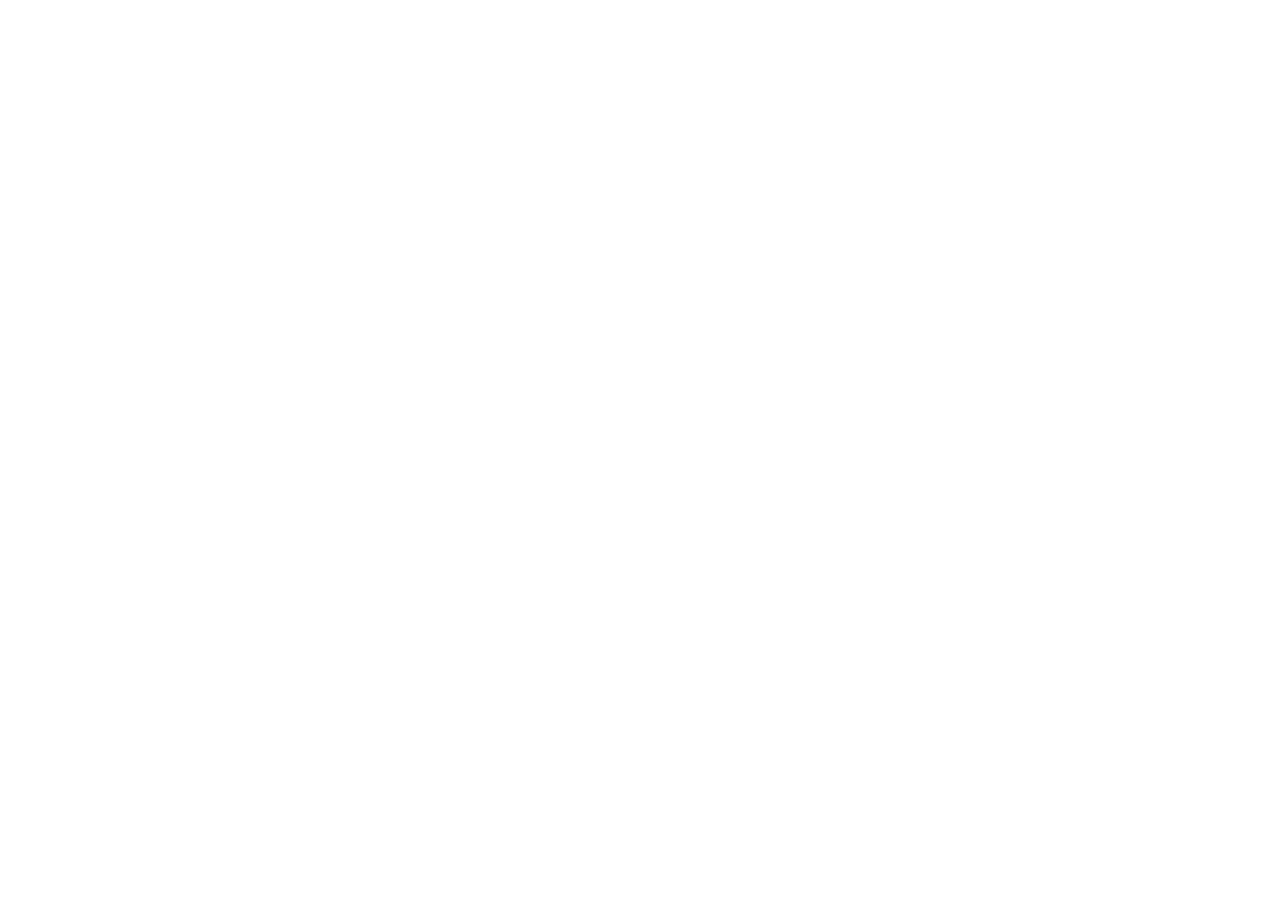
==== confirmoffer.html @ e70ce1e2 "Initial Project" ====
<!DOCTYPE html>
<html lang="en">
<head>
    <meta charset="UTF-8">
    <meta name="viewport" content="width=device-width, initial-scale=1.0">
    <title>Document</title>
</head>
<body>
    
</body>
</html>
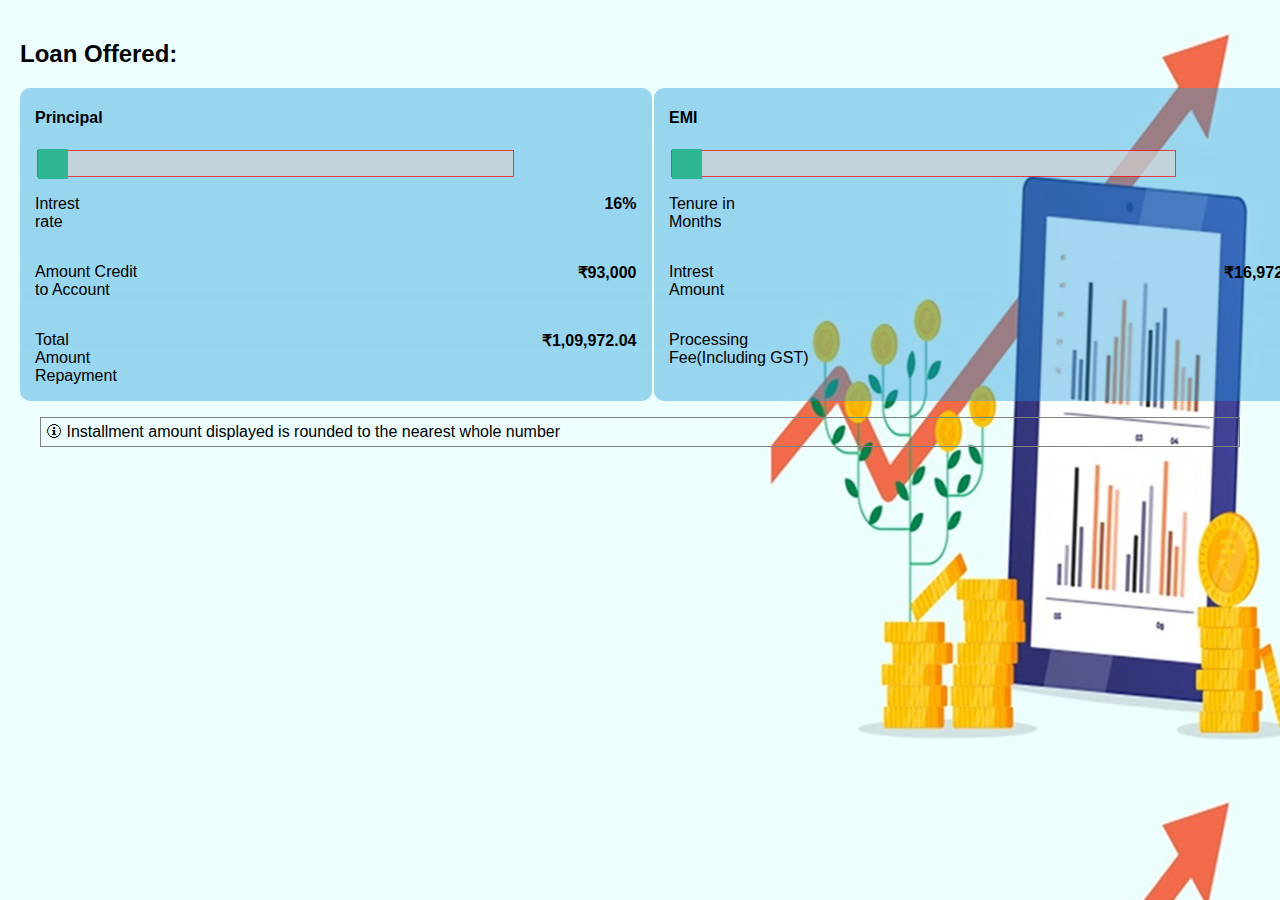
==== commit 3b5a0337: "Final Project" ====
--- a/confirmoffer.html
+++ b/confirmoffer.html
@@ -3,9 +3,95 @@
 <head>
     <meta charset="UTF-8">
     <meta name="viewport" content="width=device-width, initial-scale=1.0">
-    <title>Document</title>
+    <link rel="stylesheet" type="text/css" href="./CSS/finalOffer.css"/>
+    <link rel="icon" href="./assets/images.png"/>
+    <title>Credit Mitra</title>
 </head>
 <body>
+    <div class="container">
+        <h2>Loan Offered:</h2>
+        <div class="loan-offer">
+            <div id="principal" class="slidecontainer">
+                <h4>Principal</h4>
+                <div class="slider-container">
+                    <input type="range" class="slider" id="mySlider" min="60000" max="100000" value="500" step="1">
+                    <div class="tooltip" id="sliderTooltip">50</div>
+                </div>
+                <div id="intrest">
+                    <p>Intrest rate</p>
+                    <p>16%</p>
+                </div>
+                <div>
+                    <p>Amount Credit to Account</p>
+                    <p>&#8377;93,000</p>
+                </div>
+                <div>
+                    <p>Total Amount Repayment</p>
+                    <p>&#8377;1,09,972.04</p>
+                </div>
+            </div>
+            <div id="emi" class="slidecontainer">
+                <h4>EMI</h4>
+                <div class="slider-container">
+                    <input type="range" class="slider" id="emislider" min="12" max="60" value="12" step="6">
+                    <div class="tooltip" id="emitooltip">50</div>
+                </div>
+                <div id="tenure">
+                    <p>Tenure in Months</p>
+                    <p>24</p>
+                </div>
+                <div>
+                    <p>Intrest Amount</p>
+                    <p>&#8377;16,972.04</p>
+                </div>
+                <div>
+                    <p>Processing Fee(Including GST)</p>
+                    <p>&#8377;0</p>
+                </div>
+            </div>
+        </div>
+        <p id="info"><span>&#x1F6C8;</span>  Installment amount displayed is rounded to the nearest whole number</p>
+        <script>
+            const slider = document.getElementById('mySlider');
+            const tooltip = document.getElementById('sliderTooltip');
+            const emislider = document.getElementById('emislider');
+            const emitooltip = document.getElementById('emitooltip');
     
+            // Function to update the position and content of the tooltip
+            function updateTooltip() {
+                const value = slider.value;
+                tooltip.textContent = value;
+                const percent = (value - slider.min) / (slider.max - slider.min) * 100;
+                tooltip.style.left = `calc(${percent}% + (${5 - percent * 0.2}px))`;
+                const emivalue = emislider.value;
+                emitooltip.textContent = emivalue;
+                const emiPercent = (emivalue - emivalue.min) / (emislider.max - emislider.min) * 100;
+                emitooltip.style.left = `calc(${emiPercent}% + (${5 - emiPercent * 0.2}px))`;
+            }
+    
+            // Update tooltip when slider value changes
+            slider.addEventListener('input', updateTooltip);
+            emislider.addEventListener('input',updateTooltip);
+            // Show tooltip on hover
+            slider.addEventListener('mouseover', function() {
+                tooltip.style.opacity = 1;
+            });
+            emislider.addEventListener('mouseover',function(){
+                emitooltip.style.opacity = 1;
+            })
+
+    
+            // Hide tooltip when not hovering
+            emislider.addEventListener('mouseout',function(){
+                emitooltip.style.opacity = 0;
+            })
+            slider.addEventListener('mouseout', function() {
+                tooltip.style.opacity = 0;
+            });
+    
+            // Initialize tooltip position
+            updateTooltip();
+        </script>
+    </div> 
 </body>
 </html>--- a/CSS/finalOffer.css
+++ b/CSS/finalOffer.css
@@ -0,0 +1,139 @@
+html,body{
+    position: relative;
+    width: 100%;
+    height: 100%;
+    margin: 0px;
+    padding: 0px;
+    overflow: hidden;
+    font-family: Arial, Helvetica, sans-serif;
+    background: url("../assets/blog_banner-personal-loan-app-desktop.jpg");
+}
+.container{
+    padding: 20px;
+}
+
+.loan-offer{
+    position: inline-block;
+    display: flex;
+    flex-direction: row;
+    gap: 0.2%;
+    color: rgba(0, 0, 0, 1) !important;
+}
+
+#principal,#emi{
+    width: 49% Fixed !important;
+    height: auto;
+    background-color: rgb(27, 155, 220,0.4);
+    padding-inline: 15px;
+    border-radius: 10px;
+}
+
+  .slidecontainer {
+    width: 80% !important;
+  }
+  
+  .slider {
+    -webkit-appearance: none;
+    width: 80%;
+    height: 25px;
+    background: #d3d3d3;
+    outline: none;
+    opacity: 0.7;
+    -webkit-transition: .2s;
+    transition: opacity .2s;
+  }
+  
+  .slider:hover {
+    opacity: 1;
+  }
+  
+  .slider::-webkit-slider-thumb {
+    -webkit-appearance: none;
+    appearance: none;
+    width: 30px;
+    height: 30px;
+    background: #04AA6D;
+    cursor: pointer;
+  }
+  
+  .slider::-webkit-slider-thumb:hover{
+    border-radius: 50%;
+    transition: ease-in-out;
+    background-color: rgb(27, 155, 220,1);
+  }
+  .slider::-moz-range-thumb {
+    width: 20px;
+    height: 20px;
+    background: #04AA6D;
+    cursor: pointer;
+  }
+
+  #principal > div{
+    display: flex;
+    flex-direction: row;
+   justify-content: flex-start;
+   gap: 425px;
+    }
+    #emi > div{
+        display: flex;
+        flex-direction: row;
+        justify-content: flex-start;
+        gap: 450px;
+    }
+
+    #principal > #intrest{
+        gap: 525px;
+    }
+    #principal > div > p:last-child{
+        font-weight: 700;
+    }
+ 
+    #emi > div > p:last-child{
+        font-weight: 700;
+    }
+    #emi > #tenure{
+        gap: 525px;
+    }
+    #emi > :nth-child(2n){
+        gap: 500px;
+    }
+    .container > #info{
+        width: auto;
+        border: 1px solid gray;
+        padding: 5px;
+        margin-inline: 20px;
+        font-weight: 525;
+    }
+
+ 
+    #slider > p{
+      margin-inline: 5px;
+    }
+
+    input[type="range"]{
+      border: 1px solid red;
+    }
+
+    .slider-container {
+      position: relative;
+      width: 80%;
+    }
+  .slider-container input[type="range"] {
+      width: 100%;
+  }
+  .tooltip {
+      position: absolute;
+      top: -30px;
+      left: 50%;
+      transform: translateX(-50%);
+      background-color: #333;
+      color: #fff;
+      padding: 5px;
+      border-radius: 3px;
+      font-size: 18px;
+      white-space: nowrap;
+      opacity: 0;
+      transition: opacity 0.3s;
+  }
+
+
